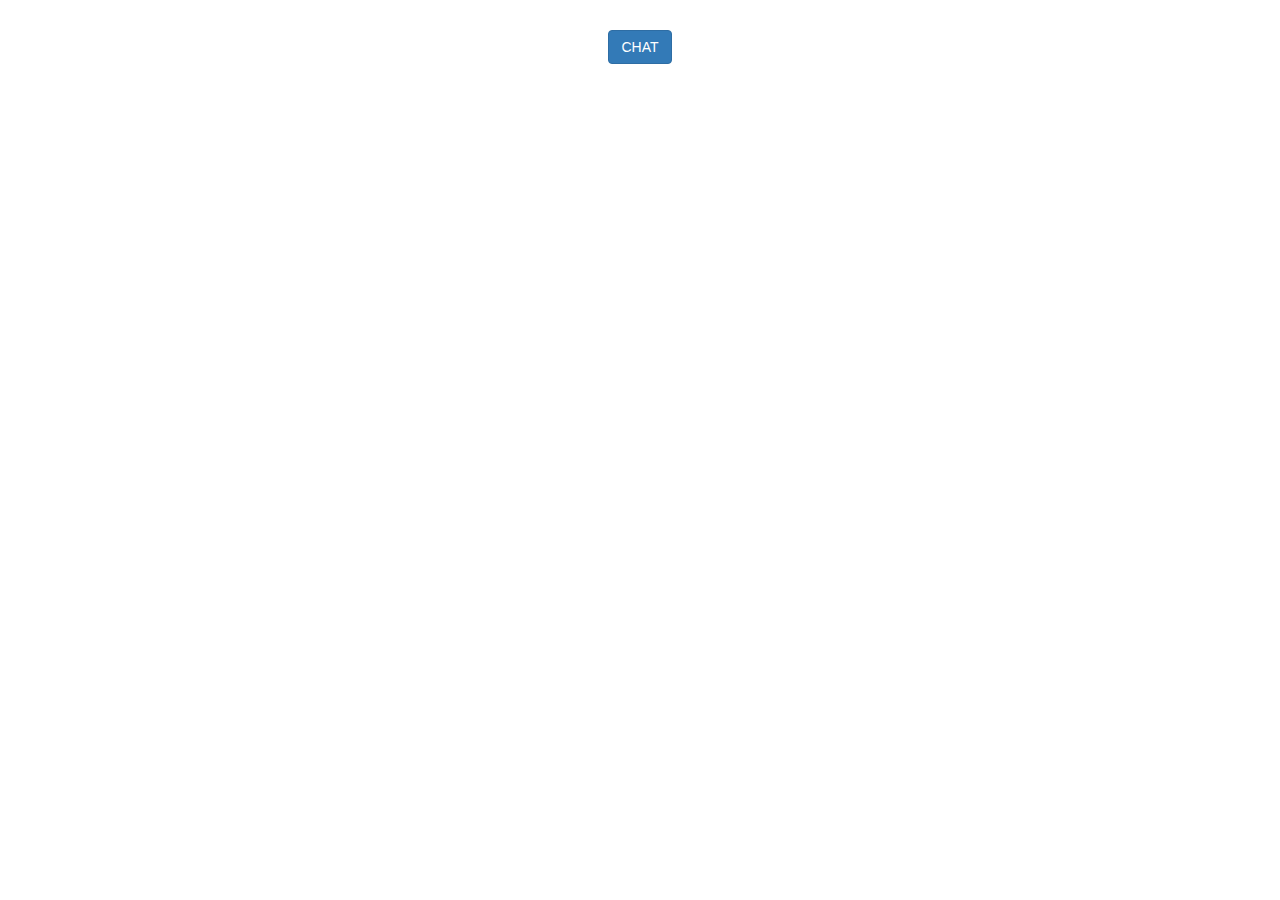
==== index.html @ 36eec297 "...emulator setup is buggy as reloads everytime..." ====
<!DOCTYPE html>
<html lang="en">
<head>
    <meta charset="UTF-8">
    <meta http-equiv="X-UA-Compatible" content="IE=edge">
    <meta name="viewport" content="width=device-width, initial-scale=1.0">
    <title>Delivery Tiger Chat</title>
    <link rel="stylesheet" href="https://cdnjs.cloudflare.com/ajax/libs/font-awesome/6.2.0/css/all.min.css" integrity="sha512-xh6O/CkQoPOWDdYTDqeRdPCVd1SpvCA9XXcUnZS2FmJNp1coAFzvtCN9BmamE+4aHK8yyUHUSCcJHgXloTyT2A==" crossorigin="anonymous" referrerpolicy="no-referrer" />
    <link rel="stylesheet" href="https://cdn.jsdelivr.net/npm/bootstrap@3.3.7/dist/css/bootstrap.min.css" integrity="sha384-BVYiiSIFeK1dGmJRAkycuHAHRg32OmUcww7on3RYdg4Va+PmSTsz/K68vbdEjh4u" crossorigin="anonymous">
    <link rel="stylesheet" href="https://cdn.jsdelivr.net/npm/bootstrap@3.3.7/dist/css/bootstrap-theme.min.css" integrity="sha384-rHyoN1iRsVXV4nD0JutlnGaslCJuC7uwjduW9SVrLvRYooPp2bWYgmgJQIXwl/Sp" crossorigin="anonymous">
    <link rel="stylesheet" href="style.css">
</head>
<body>
    <div class="container">
        <div class="row">
            <div class="messenger" style="display: none;">
                <div class="row messenger__header">
                    <div class="col-lg-6 col-md-6 col-sm-6 col-xs-6 receiver-name"><h4></h4></div>
                    <div class="col-lg-6 col-md-6 col-sm-6 col-xs-6">
                        <div class="row header__buttons">
                            <div id="minimizer"> <i class="fa fa-window-minimize" aria-hidden="true"></i></div>
                            <!-- <div id="maximizer" style="display: none;"> <i class="fa fa-window-maximize" aria-hidden="true"></i></div>   -->
                            <div id="maximizer" style="display: none;"> 
                                <i class="far fa-window-maximize"></i>
                            </div>  
                            <div id="crossbar"> <i class="fa fa-times" aria-hidden="true"></i></div>
                        </div>
                    </div>
                </div>
                <div class="row messenger__body"></div>
                <div class="row messenger__footer">
                    <div class="col-lg-10 col-md-10 col-sm-10 col-xs-10 message">
                        <textarea name="message" id="message" cols="30" rows="2" placeholder="Type a message"></textarea>
                    </div>
                    <div class="col-lg-2 col-md-2 col-sm-2 col-xs-2">
                        <button class="message__send"> <i class="fa fa-paper-plane" aria-hidden="true"></i> </button>
                    </div>
                </div>
            </div>
        </div>
    </div>

    <div class="container button" style="margin-top: 20px; padding: 10px">
        <div class="btn btn-primary" onclick="chat(event);">CHAT</div>
    </div>
    <script src="https://code.jquery.com/jquery-3.6.0.min.js" integrity="sha256-/xUj+3OJU5yExlq6GSYGSHk7tPXikynS7ogEvDej/m4=" crossorigin="anonymous"></script>
    <!-- Latest compiled and minified JavaScript -->
    <script src="https://cdn.jsdelivr.net/npm/bootstrap@3.3.7/dist/js/bootstrap.min.js" integrity="sha384-Tc5IQib027qvyjSMfHjOMaLkfuWVxZxUPnCJA7l2mCWNIpG9mGCD8wGNIcPD7Txa" crossorigin="anonymous"></script>
    <script>
        window.foo = false;
        const merchant = {
            id: null,
            name: "Merchant"
        };
        const client = {
            id: "dt-1234",
            name: "Client"
        };
        const chatRoom = "null-200";
        function chat(event) {
            // modal();
            event.preventDefault()
            if (window.foo) {
                console.log("__return__")
                return
            } else {
                window.foo = true;
                console.log("__init__", window.foo)
                window.LoadChat(client, merchant, chatRoom).then(chat => {
                    console.log(chat)
                    $(".messenger").attr('style', "display: block !important");
                });
            }
            
            // new window.Chat(
            //     new window.User(null, "sender", "01819666555", null ,"Rafiq"),
            //     new window.User(200, "receiver", "01844555666", null, "Shafiq")
            // );
            // chatUI();
            // conversation();
        }
    </script>
    <script type="module" src="./messenger.js"></script>
    <script type="module" src="./firebase.js"></script>
</body>
</html>
---- style.css ----
:root {
    --bg-chat-900: #111;
    --bg-chat-800: #222;
    --bg-chat-700: #333;
    --bg-chat-600: #444;
    --bg-chat-500: #777;
    --bg-chat-400: #bbb;
    --bg-chat-300: #ccc;
    --bg-chat-200: #ddd;
    --bg-chat-100: #eee;
    --bg-chat-50: #fff;

    --bg-green-50	: rgb(240 253 244);
    --bg-green-100	: rgb(220 252 231);
    --bg-green-200	: rgb(187 247 208);
    --bg-green-300	: rgb(134 239 172);
    --bg-green-400	: rgb(74 222 128);
    --bg-green-500	: rgb(34 197 94);
    --bg-green-600	: rgb(22 163 74);
    --bg-green-700	: rgb(21 128 61);
    --bg-green-800	: rgb(22 101 52);
    --bg-green-900	: rgb(20 83 45);
}
@import url('https://fonts.googleapis.com/css2?family=Poppins&display=swap');
* {
    box-sizing: border-box;
    padding: 0;
    margin: 0;
}
.container {
    display: flex;
    justify-content: center;
}
.messenger {
    margin-top: 10px;
    background-color: #eee;
    width: calc(230px + 100px + 50px);
    height: calc(370px + 100px + 100px);
    border-radius: 1rem;
    font-family: 'Poppins', sans-serif;
    /* margin-right: 40%; */
    /* padding: 0px 20px; */
    display: none;
}
.messenger__header {
    /* color: #777; */
    /* color: var(--bg-chat-500); */
    /* font-weight: bold; */
    color: var(--bg-chat-200);
    padding: 1.8% 0 0 5%;
    height: 10%;
    /* background-color: #333; */
    background-color: var(--bg-chat-700);
    /* background-color: var(--bg-green-800); */
    border-radius: 1rem 1rem 0rem 0rem;
    /* margin-top: 15px; */
    /* width: 100%; */
}
.messenger__header > div {
    margin-top: 2px;
}
#crossbar {
    display: block;
    /* color:var(--bg-green-100); */
    /* text-align: end; */
    text-align: right;
    /* text-align: calc(200%); */
    /* vertical-align:text-bottom; */
    /* text-align-last: auto; */
    /* vertical-align: middle; */
    font-size: 2.7rem;
    /* margin-right: 20px; */
    margin-left: 75%;
    cursor: pointer;
    width: 10%;
    /* padding-left: 40px; */
    
}
.messenger__body {
    position: relative;
    height: 75%;
    /* max-height: 100px; */
    overflow-y: scroll;
    overflow-x: hidden;
    scrollbar-width: none;  /* Firefox */
}
.messenger__footer {
    height: 15%;
    /* background-color: #ccc; */
    background-color: var(--bg-chat-300);
    /* background-color: var(--bg-green-700); */
    border-radius: 0rem 0rem 1rem 1rem;
}
textarea {
    font-size: 1.2rem;
    height: calc(15px + 50px);
    /* padding: 0px; */
    width: 100%;
    padding: 5px 5px;
    margin: 10px 1px 0px 10px;
    border: none;
    resize: none;
    border-radius: 4px;
    /* background-color: #ddd; */
    background-color: var(--bg-chat-200);
}
textarea:focus {
    /* border: none; */
    outline: none;
}
.message {
    padding: 0%;
}
.message__send {
    margin: 20px 0px 0px 4px;
    color: #ddd;
    /* color: var(--bg-chat-200); */
    /* color: var(--bg-green-700); */
    /* background-color: #444; */
    background-color: var(--bg-chat-600);
    /* background-color: var(--bg-green-800); */
    border: none;
    text-decoration: none;
    text-align: center;
    border-radius: 3px;
    padding: 13px 15px;
}
.message__send:hover {
    /* background-color: #222; */
    /* background-color: var(--button__hover); */
    background-color: var(--bg-chat-800);
    /* border: 1px solid #444; */
    /* color: #eee; */
    /* color: var(--bg-chat-50); */
    color: #fff;
}
.message__send:active {
    /* background-color: red; */
    box-shadow: rgba(5, 5, 5, 0.15) 2px 2px 2.6px, rgba(5, 5, 5, 0.15) -2px 0px 2.6px;
}
.conversation {
    /* background-color: #ddd; */
    /* width: 100%; */
    margin: 10px 10px;
    /* margin-left: 20px; */
    position: relative;
    /* padding: 2px 10px; */
}
.conversation__user {
    display: none;
    /* width: 100%; */
    width: 50px;
    height: 50px;
    border-radius: 50%;
    background-color: #222;
}
.conversation__text {
    /* background-color: #ddd; */
    background-color:var(--bg-chat-200);
    /* background-color: var(--bg-green-600); */
    border-radius: 5px;
    padding: 8px;
    padding-bottom: 15px;
    width: fit-content;
    max-width: 90%;
    min-width: 50px;
    position: relative;
}
.receiver {
    margin-left: 20px;
}
.sender {
    margin-right: 20px;
}
.timestamp {
    bottom: .8px;
    right: 5px;
    font-size: 1rem;
    position: absolute;
    color: #777;
}
.bubble-arrow {
    position: absolute;
    width: 0;
    bottom: 40px;
    left: -16px;
    height: 0;
}
.bubble-arrow.alt {
    right: -2px;      
    bottom: 40px;
    left: auto;
}
.bubble-arrow:after {
    content: "";
    position: absolute;
    border: 0 solid transparent;
    border-top: 9px solid #ddd;
    border-radius: 0 20px 0;
    width: 15px;
    height: 30px;
    transform: rotate(145deg);
}
.bubble-arrow.alt:after {
    transform: rotate(45deg) scaleY(-1);
}
.date {
    /* margin-top: 15px; */
    /* top: 10px; */
    /* position: absolute; */
    /* position: sticky; */
    /* text-align: center; */
    /* z-index: 2; */
    /* background-color: #bbb; */
    background-color: var(--bg-chat-400);
    padding: 5px 8px;
    border-radius: 5px;
    /* top: -15px; */
    /* right: 40%; */
    /* opacity: 65%; */
    /* opacity: 0; */
    /* animation: fadeOut 4s forwards; */
}
.divider span {
    display: inline-block;
}
.divider {
    text-align: center;
    /* left: 3%; */
    /* right: 3%; */
    z-index: 30;
    position: sticky;
    /* position: absolute; */
    top: 10px;
    /* padding: 0; */
    /* margin: 0; */
    /* display: none; */
}
/* .conversation__date { */
    /* position: relative; */
    /* position: sticky; */
/* } */
@keyframes fadeOut {
    0%   {opacity: 1;}
    90%  {opacity: 1;}
    100% {opacity: 0;}
}
::-webkit-scrollbar {
    /* width: 15px; */
    /* height: 15px; */
    display: none;
}
/* Extra small devices (phones, 600px and down) */
@media only screen and (max-width: 600px) {
    textarea {
        font-size: 1.5rem;
    }
    .conversation {
        font-size: 1.5rem;
    }
}

/* Small devices (portrait tablets and large phones, 600px and up) */
@media only screen and (min-width: 600px) {
    textarea {
        font-size: 1.5rem;
    }
    .conversation {
        font-size: 1.5rem;
    }
}

/* Medium devices (landscape tablets, 768px and up) */
@media only screen and (min-width: 768px) {
    textarea {
        font-size: 1.5rem;
    }
    .conversation {
        font-size: 1.5rem;
    }
}

/* Large devices (laptops/desktops, 992px and up) */
@media only screen and (min-width: 992px) {
    textarea {
        font-size: 1.5rem;
    }
    .conversation {
        font-size: 1.5rem;
    }
}

/* Extra large devices (large laptops and desktops, 1200px and up) */
@media only screen and (min-width: 1200px) {
    textarea {
        font-size: 1.5rem;
    }
    .conversation {
        font-size: 1.5rem;
    }
}
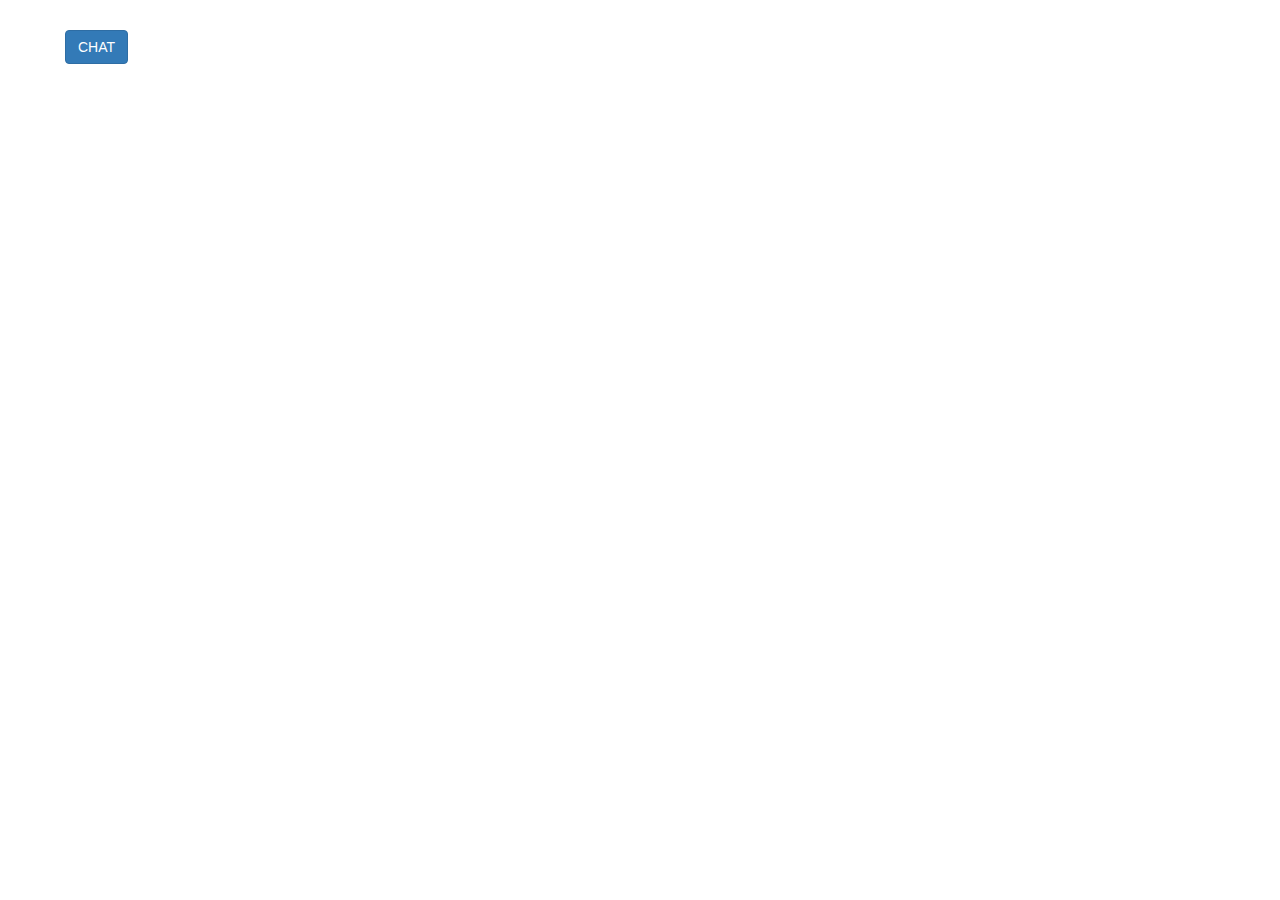
==== commit c987e437: "added animation to remove previous history message" ====
--- a/index.html
+++ b/index.html
@@ -8,14 +8,14 @@
     <link rel="stylesheet" href="https://cdnjs.cloudflare.com/ajax/libs/font-awesome/6.2.0/css/all.min.css" integrity="sha512-xh6O/CkQoPOWDdYTDqeRdPCVd1SpvCA9XXcUnZS2FmJNp1coAFzvtCN9BmamE+4aHK8yyUHUSCcJHgXloTyT2A==" crossorigin="anonymous" referrerpolicy="no-referrer" />
     <link rel="stylesheet" href="https://cdn.jsdelivr.net/npm/bootstrap@3.3.7/dist/css/bootstrap.min.css" integrity="sha384-BVYiiSIFeK1dGmJRAkycuHAHRg32OmUcww7on3RYdg4Va+PmSTsz/K68vbdEjh4u" crossorigin="anonymous">
     <link rel="stylesheet" href="https://cdn.jsdelivr.net/npm/bootstrap@3.3.7/dist/css/bootstrap-theme.min.css" integrity="sha384-rHyoN1iRsVXV4nD0JutlnGaslCJuC7uwjduW9SVrLvRYooPp2bWYgmgJQIXwl/Sp" crossorigin="anonymous">
-    <link rel="stylesheet" href="style.css">
+    <link rel="stylesheet" href="public/css/style.css">
 </head>
 <body>
     <div class="container">
         <div class="row">
             <div class="messenger" style="display: none;">
                 <div class="row messenger__header">
-                    <div class="col-lg-6 col-md-6 col-sm-6 col-xs-6 receiver-name"><h4></h4></div>
+                    <div class="col-lg-6 col-md-6 col-sm-6 col-xs-6 receiver-name"><span></span></div>
                     <div class="col-lg-6 col-md-6 col-sm-6 col-xs-6">
                         <div class="row header__buttons">
                             <div id="minimizer"> <i class="fa fa-window-minimize" aria-hidden="true"></i></div>
@@ -47,40 +47,23 @@
     <!-- Latest compiled and minified JavaScript -->
     <script src="https://cdn.jsdelivr.net/npm/bootstrap@3.3.7/dist/js/bootstrap.min.js" integrity="sha384-Tc5IQib027qvyjSMfHjOMaLkfuWVxZxUPnCJA7l2mCWNIpG9mGCD8wGNIcPD7Txa" crossorigin="anonymous"></script>
     <script>
-        window.foo = false;
-        const merchant = {
-            id: null,
-            name: "Merchant"
-        };
-        const client = {
-            id: "dt-1234",
-            name: "Client"
-        };
-        const chatRoom = "null-200";
         function chat(event) {
-            // modal();
-            event.preventDefault()
-            if (window.foo) {
-                console.log("__return__")
-                return
-            } else {
-                window.foo = true;
-                console.log("__init__", window.foo)
-                window.LoadChat(client, merchant, chatRoom).then(chat => {
-                    console.log(chat)
-                    $(".messenger").attr('style', "display: block !important");
-                });
+            try {
+                const courierName = "pet shop bd"
+                const orderId = "pet-1124"
+                const merchant = { id: courierName, type: "receiver", name: courierName };
+                const client = { id: orderId, type: "sender" };
+                const chatRoom = `${merchant.id}-${client.id}`;
+                window
+                    .LoadChat(client, merchant, chatRoom)
+                    .then(chat => { console.log(chat) })
+                    .catch(error => { console.log(error) });
+            } catch(err) {
+                
             }
-            
-            // new window.Chat(
-            //     new window.User(null, "sender", "01819666555", null ,"Rafiq"),
-            //     new window.User(200, "receiver", "01844555666", null, "Shafiq")
-            // );
-            // chatUI();
-            // conversation();
         }
     </script>
-    <script type="module" src="./messenger.js"></script>
-    <script type="module" src="./firebase.js"></script>
+    <script type="module" src="public/js/messenger.js"></script>
+    <script type="module" src="public/js/firebase.js"></script>
 </body>
 </html>
